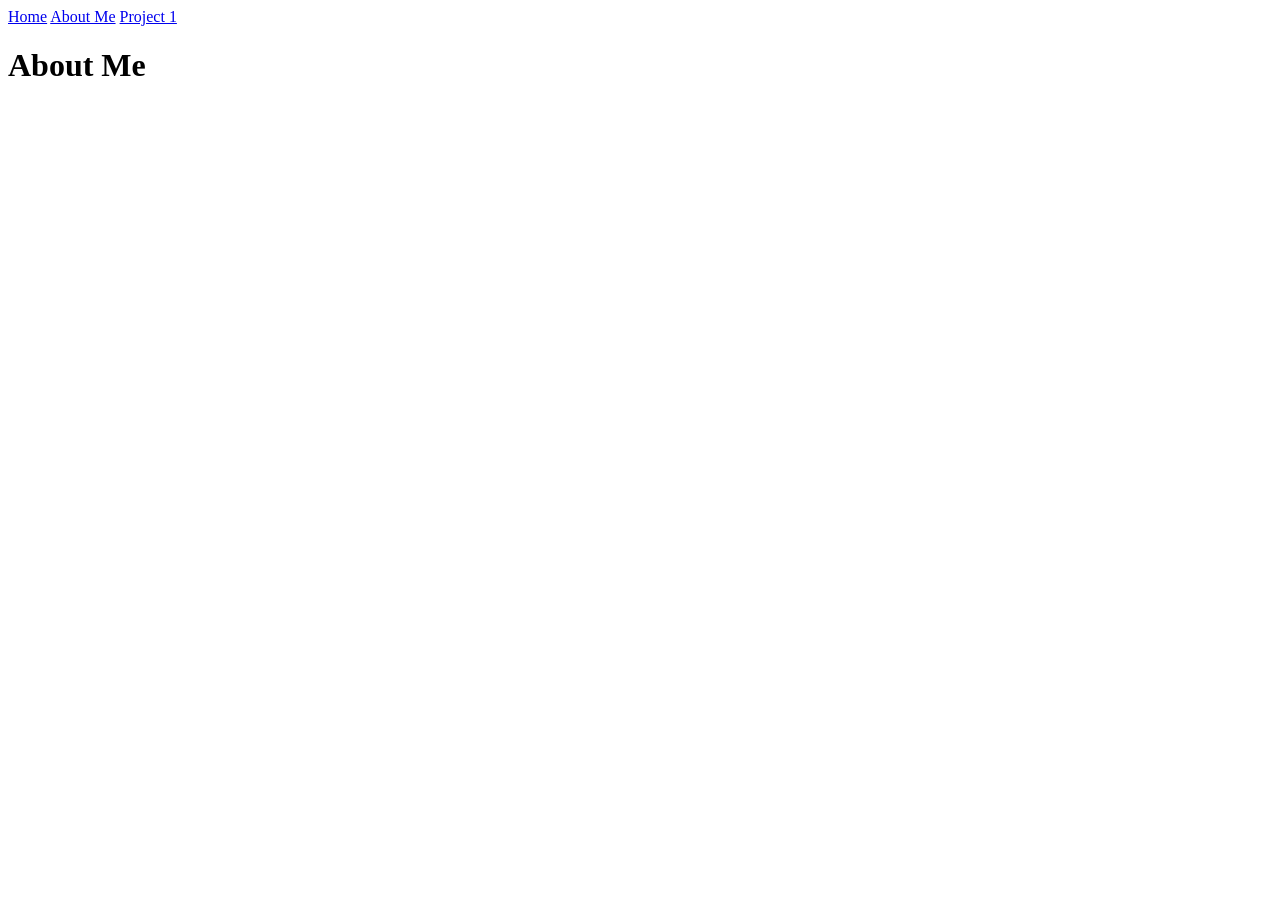
==== about.html @ b8854cd8 "Update about.html" ====
<!DOCTYPE html>
<html>
  
  <head>
    
    <meta charset = "UTF-8">
    <meta name = "viewport" content = "width=device-width, initial-scale=1.0">

    <style>
      background-color: black;
      h1 {
        color: white;
      }
      p {
        color: white;
      }
      
    </style>
    
    <title>Arman - About Me</title>
    
  </head>
  
  <body>
    
    <nav>
      <a href="index.html">Home</a>
      <a href="about.html">About Me</a>
      <a href="project1.html">Project 1</a>
    </nav>
    
    <h1>About Me</h1>
    <p>Arman. For the sake of privacy, I will not use my last name here; you know who I am! I will update this later!</p>
  
  </body>

</html>
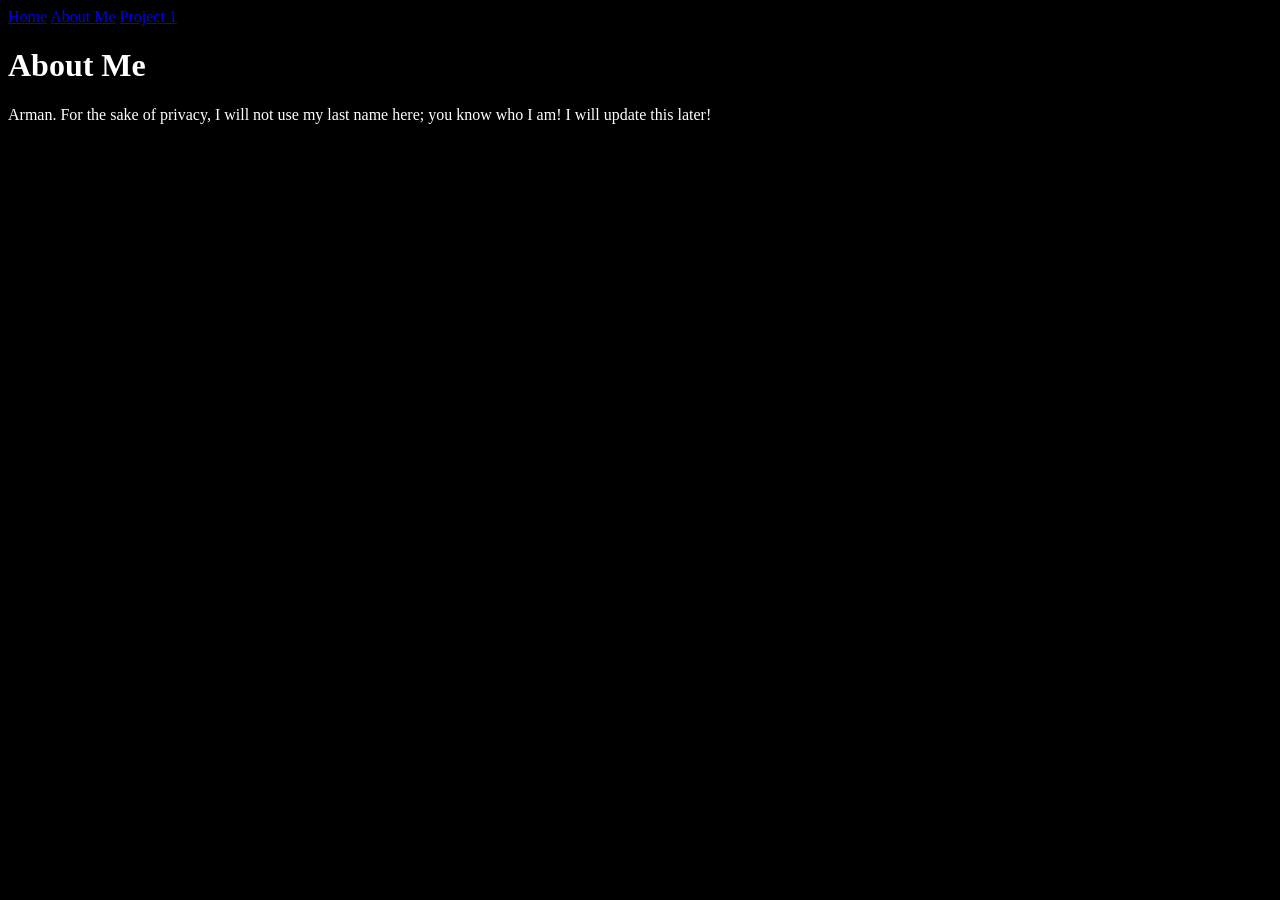
==== commit 4633498c: "Update about.html" ====
--- a/about.html
+++ b/about.html
@@ -7,7 +7,10 @@
     <meta name = "viewport" content = "width=device-width, initial-scale=1.0">
 
     <style>
-      background-color: black;
+      body {
+        background-color: black;
+      }
+      
       h1 {
         color: white;
       }
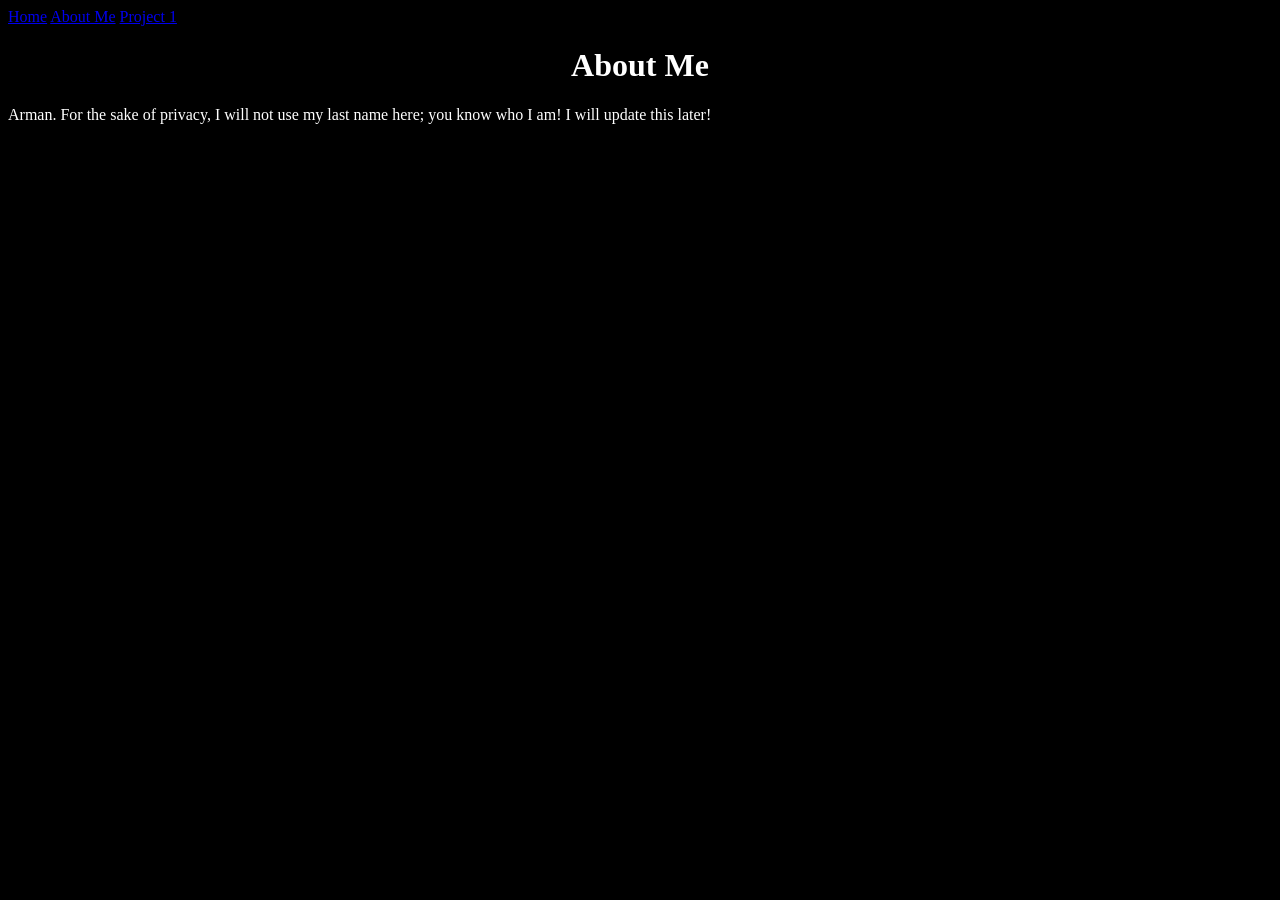
==== commit f9f53463: "text align center" ====
--- a/about.html
+++ b/about.html
@@ -13,6 +13,7 @@
       
       h1 {
         color: white;
+        text-align: center;
       }
       p {
         color: white;
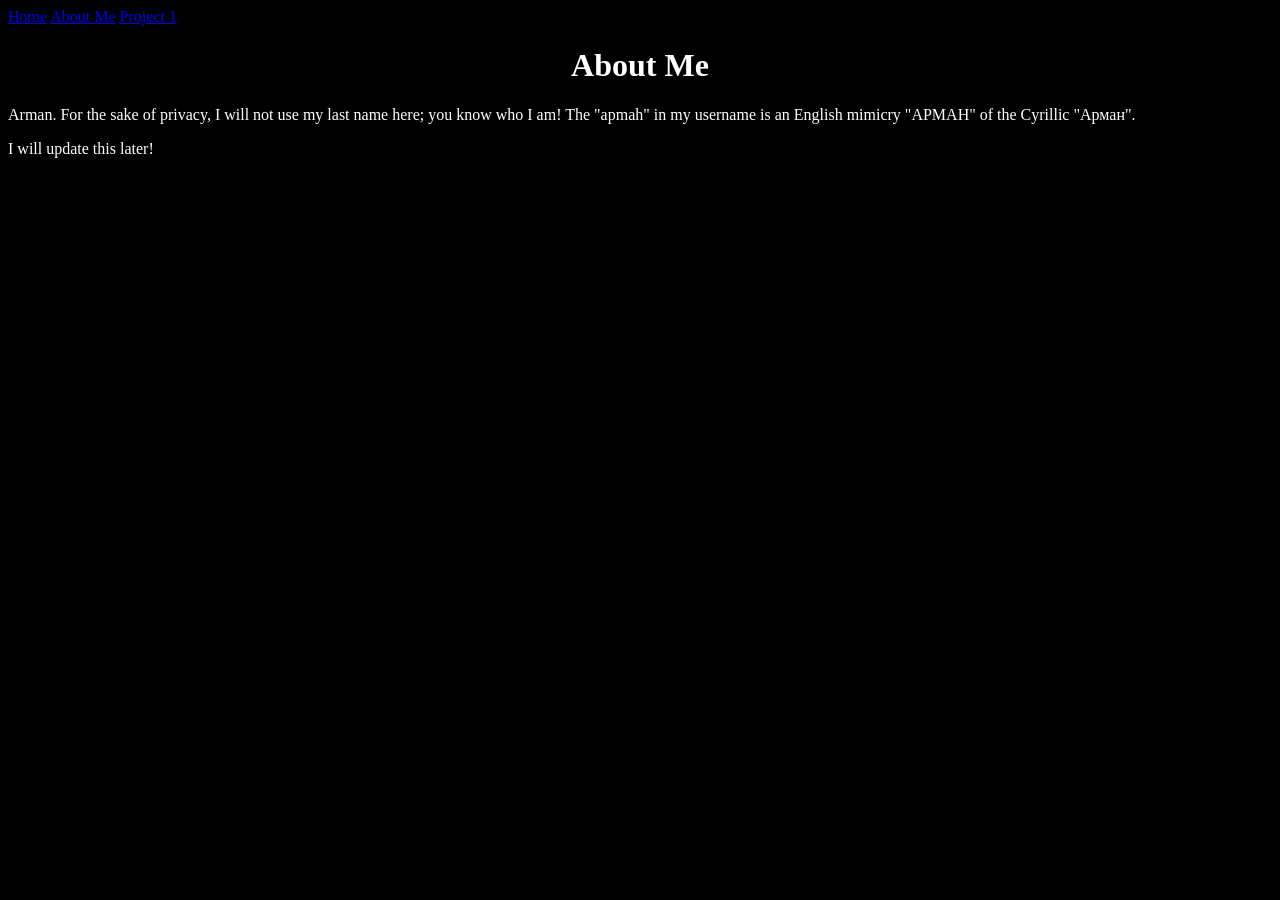
==== commit ac86398b: "Update about.html" ====
--- a/about.html
+++ b/about.html
@@ -34,7 +34,8 @@
     </nav>
     
     <h1>About Me</h1>
-    <p>Arman. For the sake of privacy, I will not use my last name here; you know who I am! I will update this later!</p>
+    <p>Arman. For the sake of privacy, I will not use my last name here; you know who I am! The "apmah" in my username is an English mimicry "APMAH" of the Cyrillic "Арман".</p>
+    <p>I will update this later!</p>
   
   </body>
 
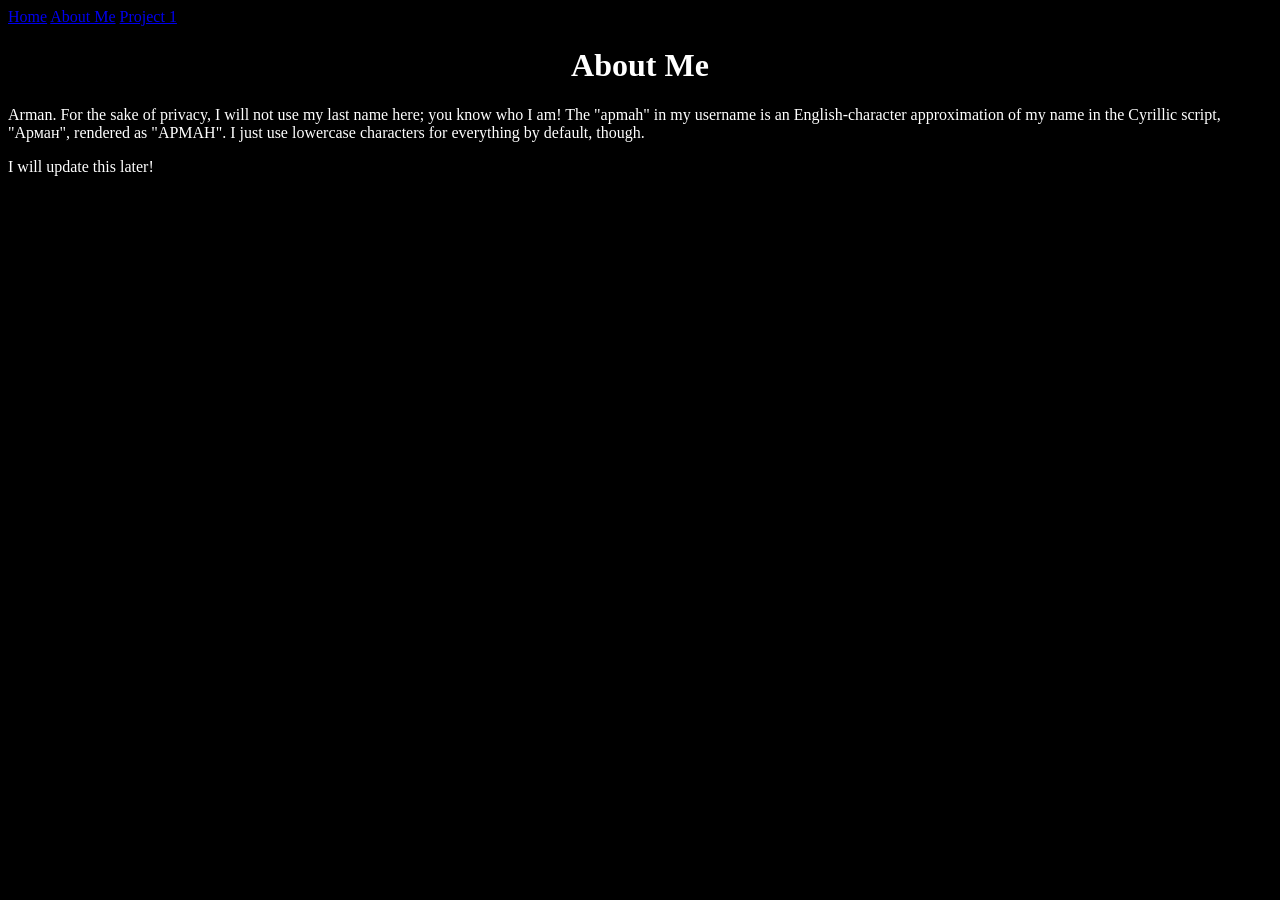
==== commit 5142c48e: "Update about.html" ====
--- a/about.html
+++ b/about.html
@@ -34,7 +34,7 @@
     </nav>
     
     <h1>About Me</h1>
-    <p>Arman. For the sake of privacy, I will not use my last name here; you know who I am! The "apmah" in my username is an English mimicry "APMAH" of the Cyrillic "Арман".</p>
+    <p>Arman. For the sake of privacy, I will not use my last name here; you know who I am! The "apmah" in my username is an English-character approximation of my name in the Cyrillic script, "Арман", rendered as "APMAH". I just use lowercase characters for everything by default, though.</p>
     <p>I will update this later!</p>
   
   </body>
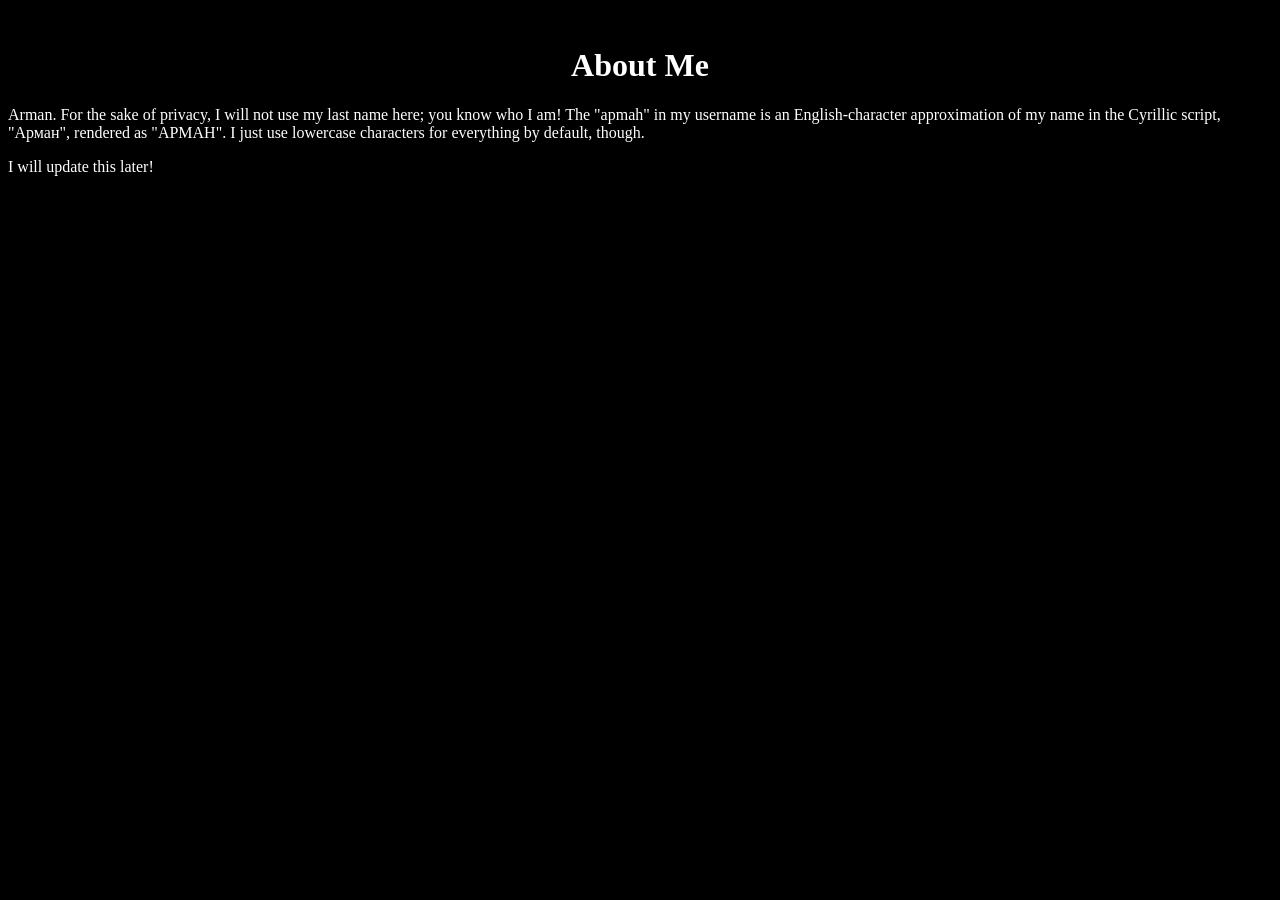
==== commit f3eb8323: "Update about.html" ====
--- a/about.html
+++ b/about.html
@@ -1,3 +1,6 @@
+---
+---
+
 <!DOCTYPE html>
 <html>
   
@@ -27,11 +30,7 @@
   
   <body>
     
-    <nav>
-      <a href="index.html">Home</a>
-      <a href="about.html">About Me</a>
-      <a href="project1.html">Project 1</a>
-    </nav>
+    {% include nav.html %}
     
     <h1>About Me</h1>
     <p>Arman. For the sake of privacy, I will not use my last name here; you know who I am! The "apmah" in my username is an English-character approximation of my name in the Cyrillic script, "Арман", rendered as "APMAH". I just use lowercase characters for everything by default, though.</p>
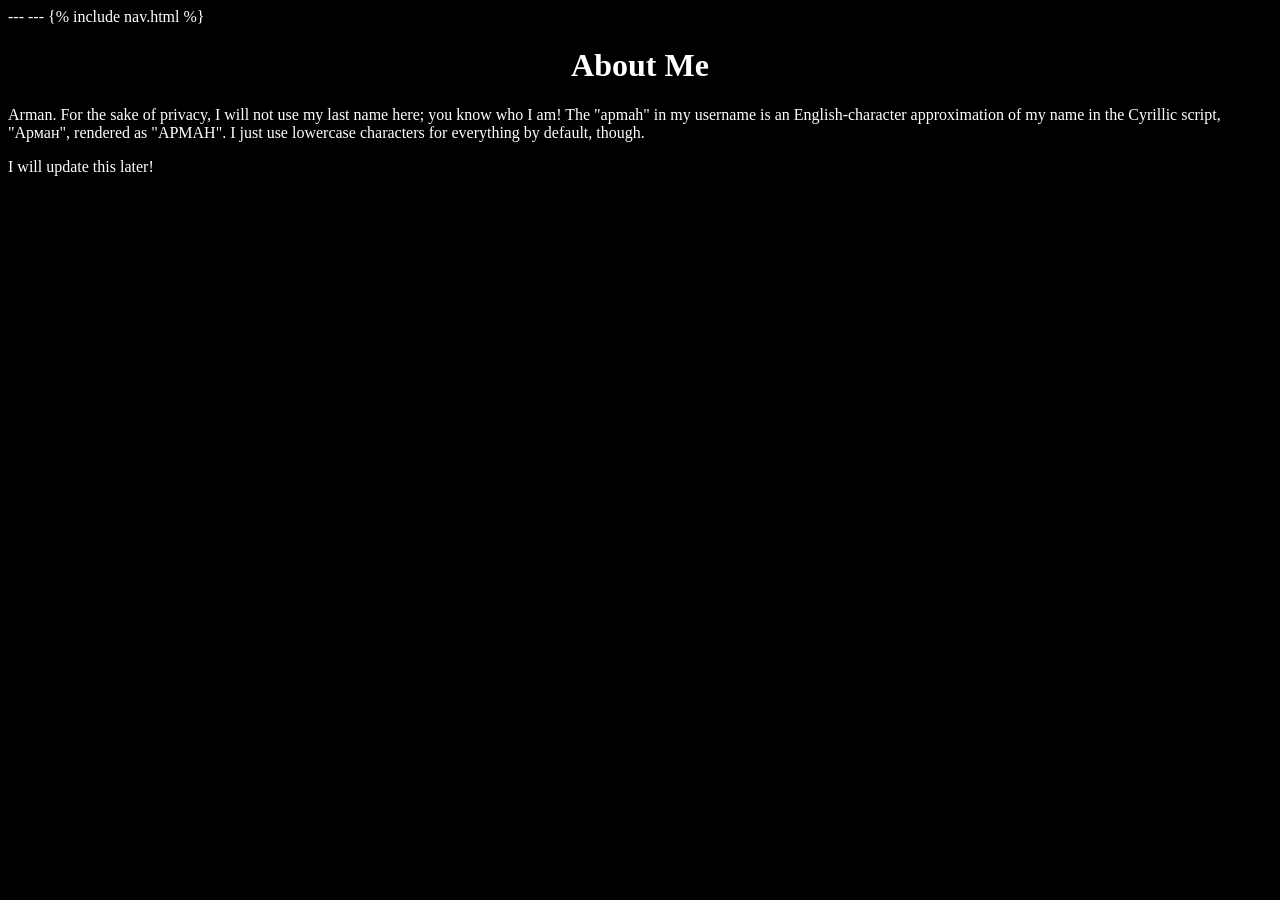
==== commit 7856c581: "Update about.html" ====
--- a/about.html
+++ b/about.html
@@ -8,21 +8,8 @@
     
     <meta charset = "UTF-8">
     <meta name = "viewport" content = "width=device-width, initial-scale=1.0">
-
-    <style>
-      body {
-        background-color: black;
-      }
-      
-      h1 {
-        color: white;
-        text-align: center;
-      }
-      p {
-        color: white;
-      }
-      
-    </style>
+    
+    <link rel="stylesheet" href="style.css">
     
     <title>Arman - About Me</title>
     
--- a/style.css
+++ b/style.css
@@ -0,0 +1,8 @@
+body {
+  background-color: black;
+  color: white;
+}
+
+h1 {
+  text-align: center;
+}
